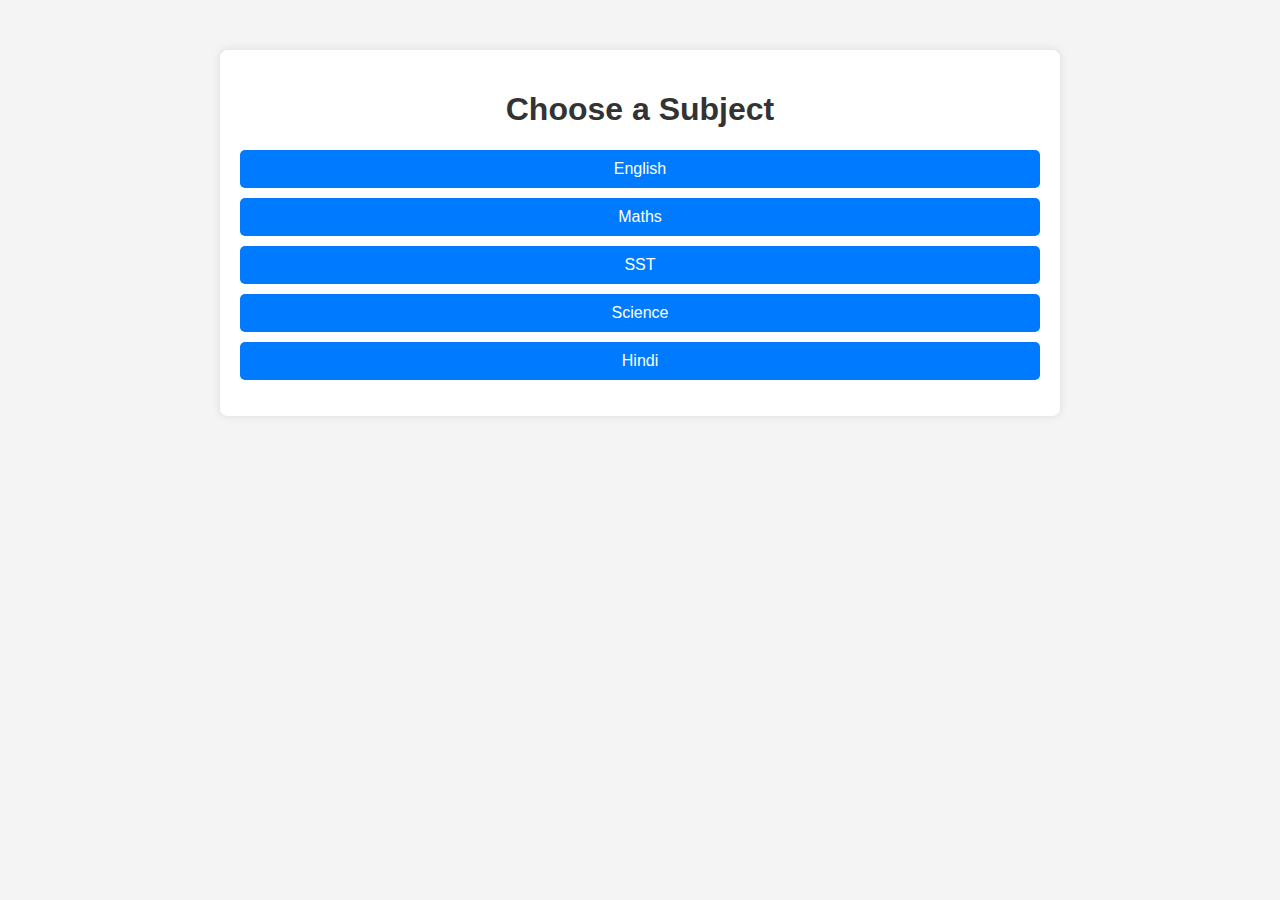
==== index.html @ 8925340c "sdfsdf" ====
<!DOCTYPE html>
<html lang="en">
<head>
    <meta charset="UTF-8">
    <meta name="viewport" content="width=device-width, initial-scale=1.0">
    <title>Choose Subject</title>
    <link rel="stylesheet" href="style.css">
</head>
<body>
    <div class="container">
        <h1>Choose a Subject</h1>
        <ul>
            <li><a href="pages/english.html">English</a></li>
            <li><a href="pages/maths.html">Maths</a></li>
            <li><a href="pages/sst.html">SST</a></li>
            <li><a href="pages/science.html">Science</a></li>
            <li><a href="pages/hindi.html">Hindi</a></li>
        </ul>
    </div>
</body>
</html>
---- style.css ----
body {
    font-family: Arial, sans-serif;
    background-color: #f4f4f4;
    margin: 0;
    padding: 0;
}

.container {
    max-width: 800px;
    margin: 50px auto;
    padding: 20px;
    background-color: #fff;
    box-shadow: 0 0 10px rgba(0, 0, 0, 0.1);
    border-radius: 8px;
}

h1 {
    text-align: center;
    color: #333;
}

ul {
    list-style-type: none;
    padding: 0;
}

ul li {
    margin: 10px 0;
}

ul li a {
    display: block;
    padding: 10px;
    background-color: #007bff;
    color: #fff;
    text-decoration: none;
    border-radius: 5px;
    text-align: center;
}

ul li a:hover {
    background-color: #0056b3;
}

#questions {
    margin-top: 20px;
}

.question {
    margin-bottom: 20px;
    padding: 15px;
    background-color: #f9f9f9;
    border: 1px solid #ddd;
    border-radius: 5px;
}

.question h3 {
    margin-top: 0;
}

.choices {
    margin-top: 10px;
}

.choices label {
    display: block;
    margin: 5px 0;
}

/* Add these styles to your existing CSS */
label {
    display: block;
    margin: 10px 0 5px;
    font-weight: bold;
}

select {
    width: 100%;
    padding: 10px;
    margin-bottom: 20px;
    border: 1px solid #ddd;
    border-radius: 5px;
    font-size: 16px;
}

/* Add these styles to your existing CSS */
.choices label {
    display: block;
    margin: 5px 0;
    padding: 5px;
    border-radius: 5px;
    cursor: pointer;
}

.choices label.correct {
    background-color: #d4edda; /* Light green for correct answer */
    color: #155724; /* Dark green text */
    border: 1px solid #c3e6cb;
}

.choices label.incorrect {
    background-color: #f8d7da; /* Light red for incorrect answer */
    color: #721c24; /* Dark red text */
    border: 1px solid #f5c6cb;
}

.choices input[type="radio"]:disabled + span {
    color: #ccc; /* Gray out text for disabled choices */
}

.choices input[type="radio"]:disabled {
    cursor: not-allowed; /* Show not-allowed cursor for disabled radio buttons */
}
.score-display {
    margin-top: 20px;
    padding: 15px;
    background-color: #f9f9f9;
    border: 1px solid #ddd;
    border-radius: 5px;
    text-align: center;
    font-size: 18px;
    font-weight: bold;
    color: #333;
}
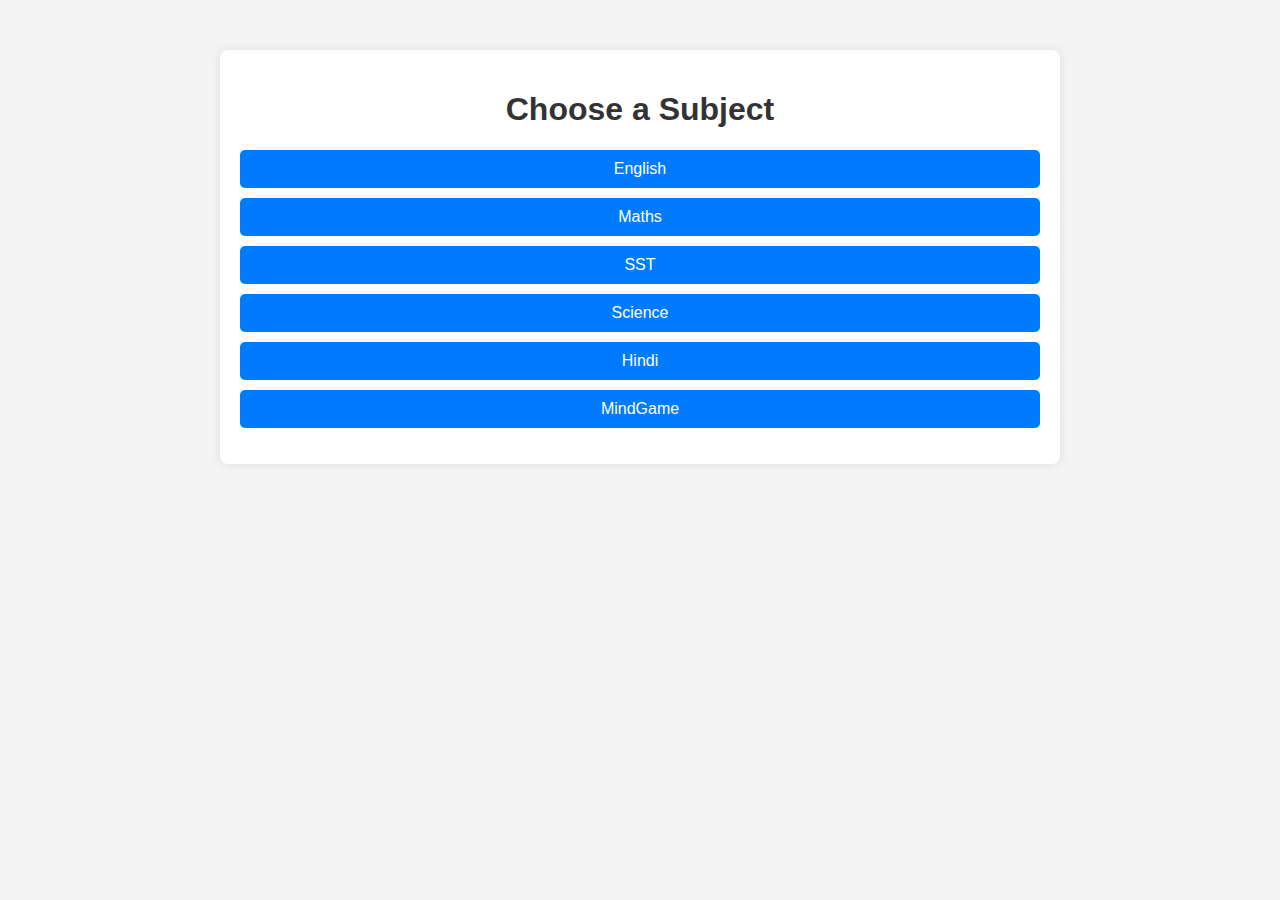
==== commit 0b16ad1b: "sdfsdf" ====
--- a/index.html
+++ b/index.html
@@ -15,6 +15,7 @@
             <li><a href="pages/sst.html">SST</a></li>
             <li><a href="pages/science.html">Science</a></li>
             <li><a href="pages/hindi.html">Hindi</a></li>
+            <li><a href="pages/mindgame.html">MindGame</a></li>
         </ul>
     </div>
 </body>
--- a/style.css
+++ b/style.css
@@ -93,14 +93,14 @@
 }
 
 .choices label.correct {
-    background-color: #d4edda; /* Light green for correct answer */
+    background-color: #1ad245; /* Light green for correct answer */
     color: #155724; /* Dark green text */
     border: 1px solid #c3e6cb;
 }
 
 .choices label.incorrect {
-    background-color: #f8d7da; /* Light red for incorrect answer */
-    color: #721c24; /* Dark red text */
+    background-color: #c67f85; /* Light red for incorrect answer */
+    color: #a54953; /* Dark red text */
     border: 1px solid #f5c6cb;
 }
 
